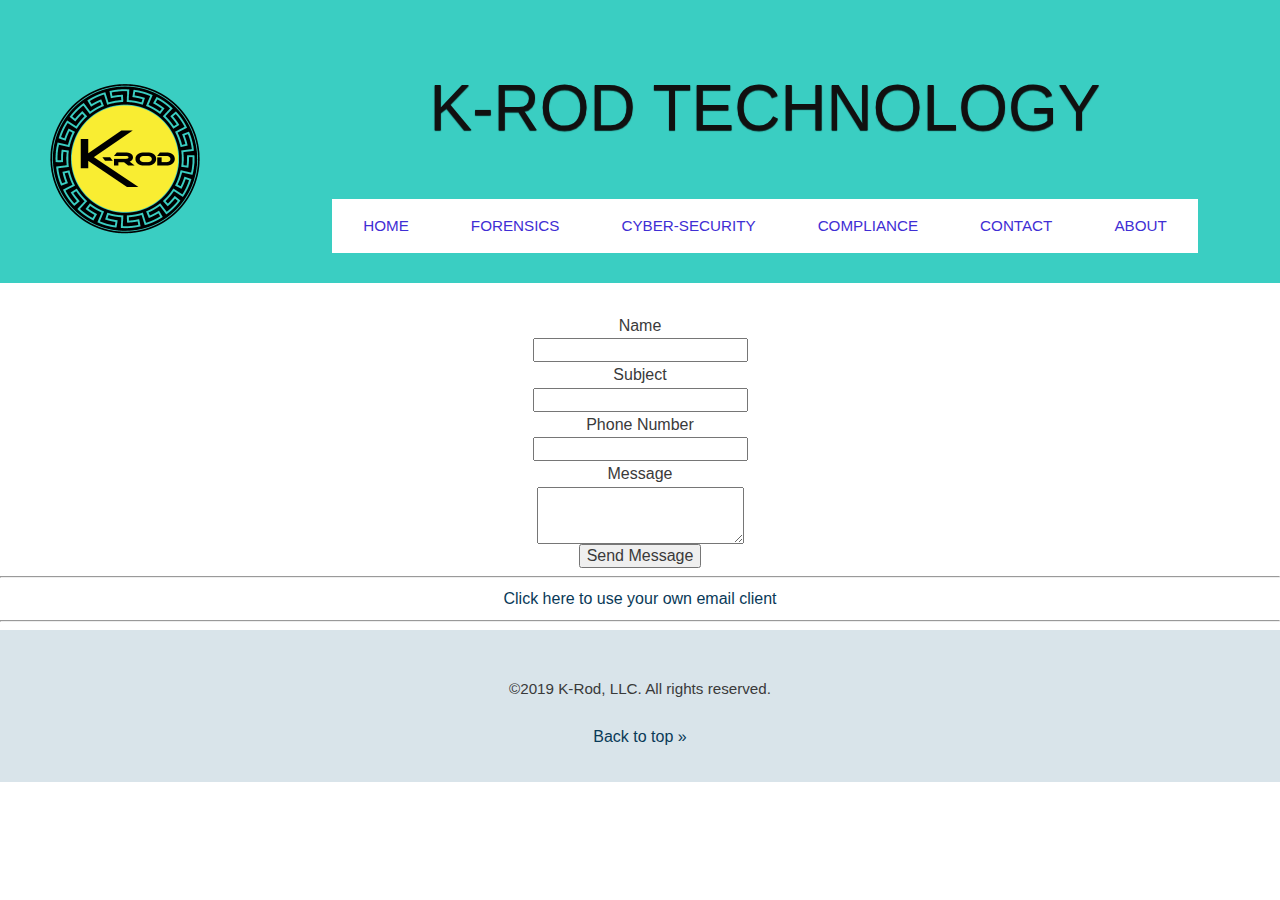
==== contact.html @ 0a914786 "Latest Files for GIT web" ====
<!DOCTYPE html>
<html>
<head>
	<title>K-Rod Technology</title>
	<link rel="stylesheet" href="css/normalize.css">
	<link rel="stylesheet" href="css/style.css">
	<script src="contact.js"></script>
</head>
<body>

	<div class="wrap">

		<header class="main-header">
				<img class="rotate clearfix resizelogo" src="img/K-Rod-01.png" alt="logo" align=left>

				<div class="container containerflex">
						<h1 >K-Rod Technology</h1>
				<ul class="main-nav containerflex">
					<li><a href="index.html">Home</a></li>
					<li><a href="#">Forensics</a></li>
					<li><a href="#">Cyber-security</a></li>
					<li><a href="#">Compliance</a></li>
					<li><a href="#">Contact</a></li>
					<li><a href="#">About</a></li>
				</ul>
			</div>

		</header>

		<div class="formflex">
	<form class="formflex" name="contact" method="post">
	<label>Name</label>
	<input type="text" name="name" />
	<label>Subject</label>
	<input type="text" name="subject" />
	<label>Phone Number</label>
	<input type="text" name="phone" />
	<label>Message</label>
	<textarea name="message"></textarea>

	<input type="submit" name="send" value="Send Message" />
</form>
			</div><!--/contact-->



					<hr>
					<a href="mailto:someone@yoursite.com?subject=Contacting%20K-Rod&body=Type-message-here">Click here to use your own email client</a>
					<hr>
				<div><footer class="main-footer">
					<p>&copy;2019 K-Rod, LLC. All rights reserved.</p>
					<a href="#top">Back to top &raquo;</a>
	</footer>
</div>
</div><!--/.wrap-->
</body>
</html>
---- css/style.css ----
/* =================================
  Base Styles
==================================== */

* {
	box-sizing: border-box;
}

body {
	font-family: 'Varela Round', sans-serif;
	line-height: 1.6;
	color: #3a3a3a;
}

p {
	font-size: .95em;
	margin-bottom: 1.5em;
}

h1 {
	font-size: 4rem; /* 5rem = 90px/16px  */
    text-align: center;
	color: rgb(17, 16, 16);
	text-transform: uppercase;
	font-weight: normal;
	line-height: 1.3;
	text-shadow: 0 1px 1px rgba(0,0,0,.8);
  }

h2,
h3,
a {
	color: #093a58;
}

h2,
h3 {
	margin-top: 0;
}

a {
	text-decoration: none;
}

/* =================================
  Image
==================================== */
/* ---- Left Align Logo ---- */
img {
	max-width: 100%;
	/* margin-bottom: 10px; */
	border-radius: 10px;
	background-size: cover;
}

  /* ---- Rotate Image/Speed ---- */

  .rotate {
	-webkit-transition:all 0.5s ease-out;
	-moz-transition:all 0.5s ease-out;
	-ms-transition:all 0.5s ease-out;
	-o-transition:all 0.5s ease-out;
	transition:all 0.5s ease-out;
  }
  /* ---- Rotattion and scaling setting for logo ---- */
  .rotate:hover {
	-webkit-transform:scale(1.3) rotate(360deg);
	-moz-transform:scale(1.3) rotate(360deg);
	-ms-transform:scale(1.3) rotate(360deg);
	-o-transform:scale(1.3) rotate(360deg);
	transform:scale(1.3) rotate(360deg);
  }

  /* ---- Resize Logo ---- */
 .resizelogo
 {

	display: block;
  margin-left: auto;
  margin-right: auto;
  width: 250px;
  height: 250%;

}

/* =================================
  Base Layout Styles
==================================== */

/* ---- Navigation ---- */

.name {
	font-size: 1.25em;
}

.name,
.main-nav li {

	text-align: center;
	background: #fff;
	padding: 14px 16px;
	margin-top: 6px;
	margin-bottom: 6px;
}

.main-nav a {
	font-size: .95em;
	color: #3f2ed4;
	text-transform: uppercase;

}

.main-nav a:hover {
	color: #093a58;
}

.name a,
.main-nav a {
	padding: 10px 15px;
}

.media-nav li {

	/* Used to horizontally align the social media icons */
	padding: 14px 16px;
	display: inline-block;
	float: 6%;

/* ---- Temp code to highlight social media icons ---- */
  	outline: 2px dashed blue;
}

.media-nav ul {
	display: inline-block;

}

.social-image {
	float: inline-block;

}

.wrap {
  text-align: center;
  margin-left: auto ;
  margin-right: auto ;
}

/* ---- Layout Containers ---- */

.container {

	padding-left: 1em;
	padding-right: 1em;

}

.container2 {
	text-align: left;
	padding-left: 1em;
	padding-right: 1em;
	width: 100%;
	column-count: 2;
}


.main-header {
	padding-top: 1.5em;
	padding-bottom: 1.5em;
	background: #3acec2;
	margin-bottom: 30px;
}
.xprimary{
	column-count: 2;
}

.main-footer {
	text-align: center;
	padding: 2em 0;
	background: #d9e4ea;
}

/* =================================
Flexbox
==================================== */
.containerflex {

	display: flex; /* =set flex container = */
	flex-wrap: wrap;
	align-content: space-around;
	justify-content: center;
  align-items: center;
}
/* Flex use for the email form */
.formflex {
	display: flex;
	flex-direction: column;
	align-items: center;
  justify-content: center;

}
/* =================================
  Media Queries
==================================== */

/* @media (min-width: 769px) {

	.wrap {
		min-height: calc(100vh - 89px);
	}

	.container {
		width: 80%;
		max-width: 1150px;
		margin: 0 auto;
	}

	.name,
	.main-nav,
	.main-nav li {
		display: inline;
	}

	.name {
		width: 240px;

		/* margin-right: 50px; */
	/* }
 	img {
		display: flex;
    justify-content: center;
		lex-wrap: wrap;
		align-content: space-around;

		}
}  */

@media all and (max-width: 600px) {
	.containerflex, .container {
		flex-direction: column;
		max-width: 100%;
/* Make buttons equal length and larger */
		display: block;

  	}
  }

@media (max-width: 992px) {
	.main-header {
	display: flex;
	flex-direction: column;
	flex-wrap: wrap;
	align-content: space-around;
	justify-content: center;
  align-items: center;
 }

}



  @media (max-width: 1030px) {
	.containerflex {
	  flex: none;
	}
  }
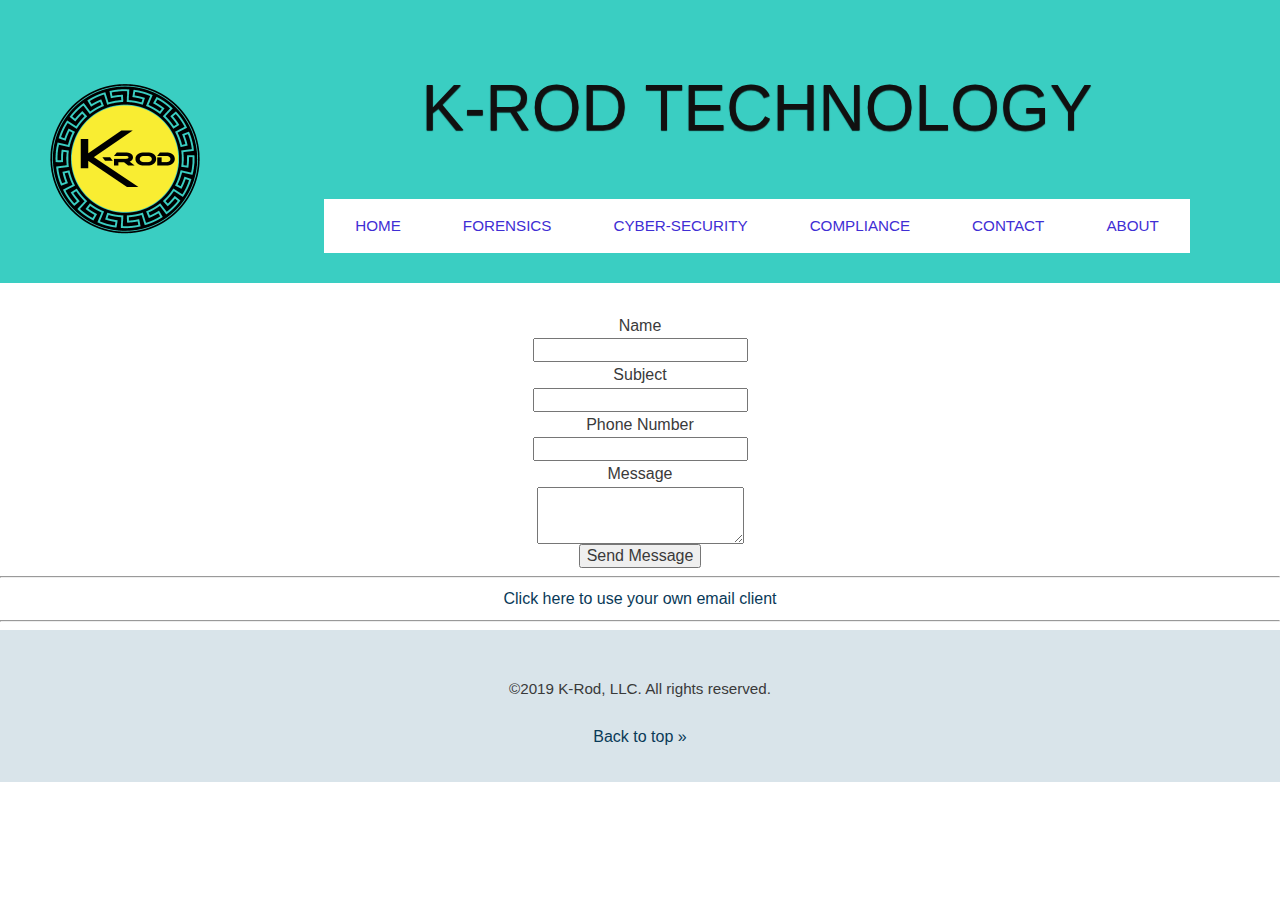
==== commit 0534fc92: "Final Push" ====
--- a/contact.html
+++ b/contact.html
@@ -4,7 +4,8 @@
 	<title>K-Rod Technology</title>
 	<link rel="stylesheet" href="css/normalize.css">
 	<link rel="stylesheet" href="css/style.css">
-	<script src="contact.js"></script>
+	
+	
 </head>
 <body>
 
@@ -13,7 +14,7 @@
 		<header class="main-header">
 				<img class="rotate clearfix resizelogo" src="img/K-Rod-01.png" alt="logo" align=left>
 
-				<div class="container containerflex">
+				<div class="container">
 						<h1 >K-Rod Technology</h1>
 				<ul class="main-nav containerflex">
 					<li><a href="index.html">Home</a></li>
@@ -27,16 +28,16 @@
 
 		</header>
 
-		<div class="formflex">
+<div class="formflex">
 	<form class="formflex" name="contact" method="post">
-	<label>Name</label>
-	<input type="text" name="name" />
-	<label>Subject</label>
-	<input type="text" name="subject" />
-	<label>Phone Number</label>
-	<input type="text" name="phone" />
-	<label>Message</label>
-	<textarea name="message"></textarea>
+		<label>Name</label>
+		<input type="text" name="name" />
+		<label>Subject</label>
+		<input type="text" name="subject" />
+		<label>Phone Number</label>
+		<input type="text" name="phone" />
+		<label>Message</label>
+		<textarea name="message"></textarea>
 
 	<input type="submit" name="send" value="Send Message" />
 </form>
--- a/css/style.css
+++ b/css/style.css
@@ -127,7 +127,7 @@
 	float: 6%;
 
 /* ---- Temp code to highlight social media icons ---- */
-  	outline: 2px dashed blue;
+  	/* outline: 2px dashed blue; */
 }
 
 .media-nav ul {
@@ -202,39 +202,6 @@
 /* =================================
   Media Queries
 ==================================== */
-
-/* @media (min-width: 769px) {
-
-	.wrap {
-		min-height: calc(100vh - 89px);
-	}
-
-	.container {
-		width: 80%;
-		max-width: 1150px;
-		margin: 0 auto;
-	}
-
-	.name,
-	.main-nav,
-	.main-nav li {
-		display: inline;
-	}
-
-	.name {
-		width: 240px;
-
-		/* margin-right: 50px; */
-	/* }
- 	img {
-		display: flex;
-    justify-content: center;
-		lex-wrap: wrap;
-		align-content: space-around;
-
-		}
-}  */
-
 @media all and (max-width: 600px) {
 	.containerflex, .container {
 		flex-direction: column;
@@ -242,7 +209,12 @@
 /* Make buttons equal length and larger */
 		display: block;
 
-  	}
+	  }
+	  /* Force Paragraphs to stack veritcally */
+	  .container2 {
+		display: flex;
+		flex-direction: column; 
+	  }
   }
 
 @media (max-width: 992px) {
